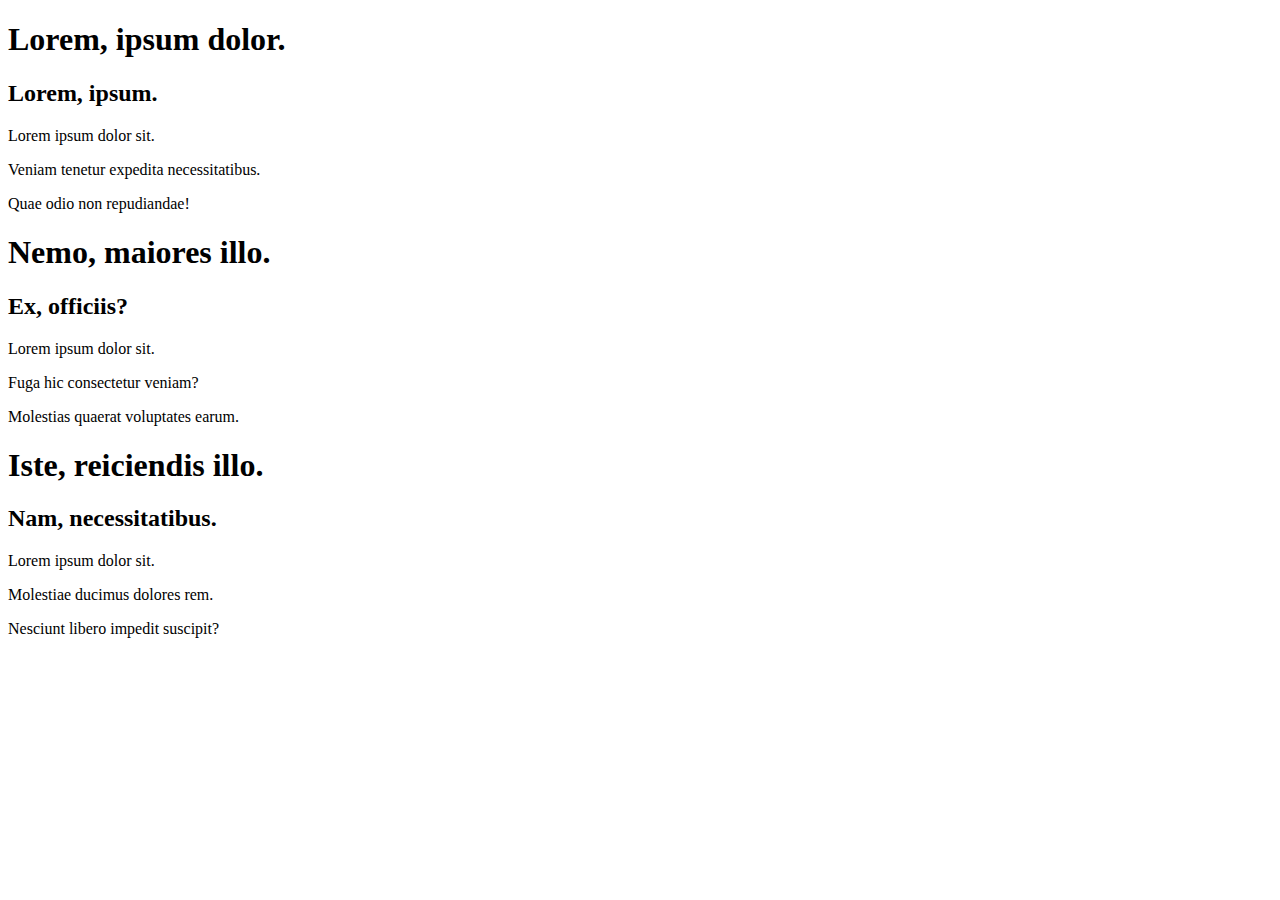
==== kdd/index.html @ 9fc0b824 "kk" ====
<!DOCTYPE html>
<html lang="en">


<head>
    <meta charset="UTF-8">
    <meta http-equiv="X-UA-Compatible" content="IE=edge">
    <meta name="viewport" content="width=device-width, initial-scale=1.0">
    <title>Document</title>
</head>

<body>
    <article>
        <h1>Lorem, ipsum dolor.</h1>
        <h2>Lorem, ipsum.</h2>
        <p>Lorem ipsum dolor sit.</p>
        <p>Veniam tenetur expedita necessitatibus.</p>
        <p>Quae odio non repudiandae!</p>
    </article>
    <article>
        <h1>Nemo, maiores illo.</h1>
        <h2>Ex, officiis?</h2>
        <p>Lorem ipsum dolor sit.</p>
        <p>Fuga hic consectetur veniam?</p>
        <p>Molestias quaerat voluptates earum.</p>
    </article>
    <article>
        <h1>Iste, reiciendis illo.</h1>
        <h2>Nam, necessitatibus.</h2>
        <p>Lorem ipsum dolor sit.</p>
        <p>Molestiae ducimus dolores rem.</p>
        <p>Nesciunt libero impedit suscipit?</p>
    </article>
</body>

</html>
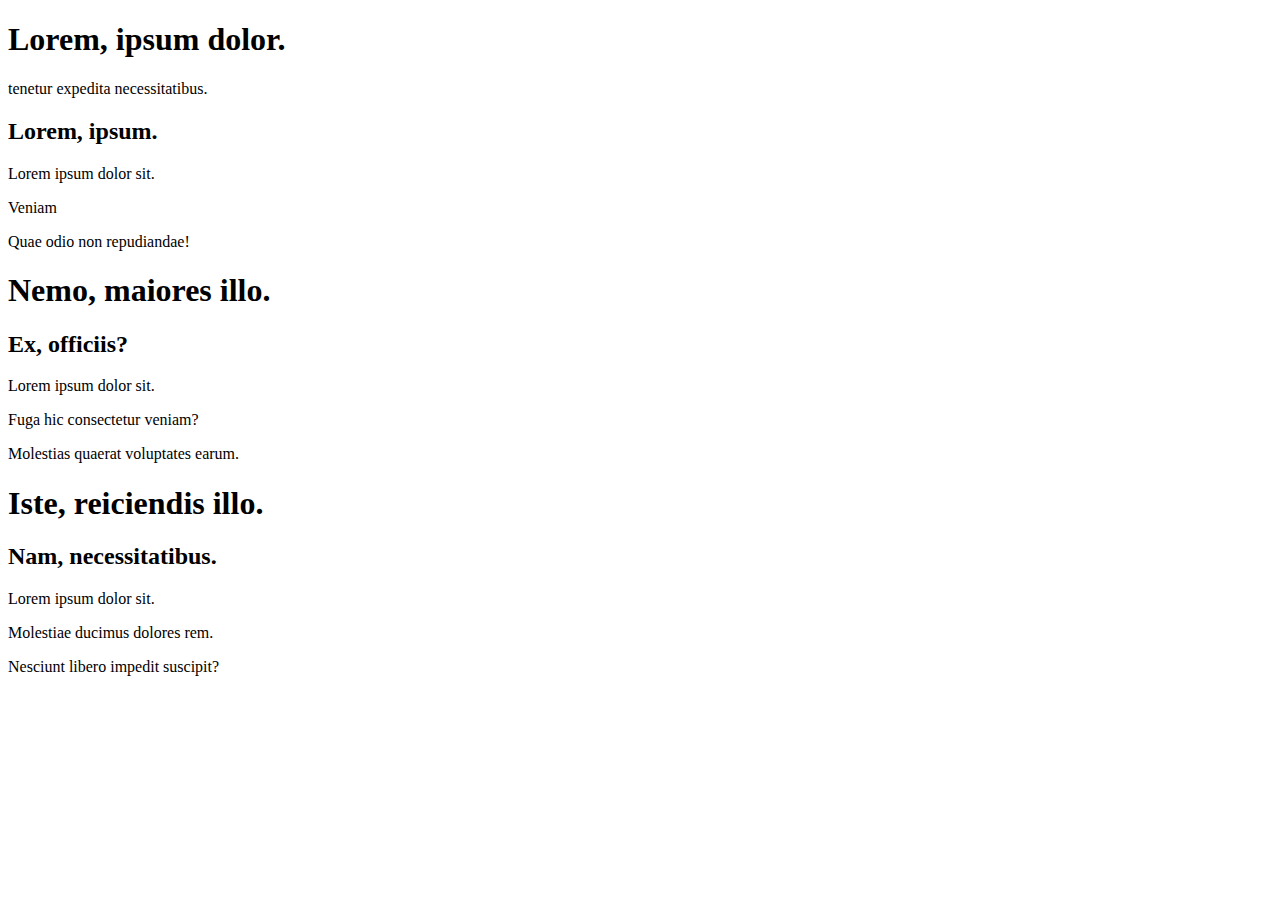
==== commit cf89754b: "kk" ====
--- a/kdd/index.html
+++ b/kdd/index.html
@@ -1,6 +1,7 @@
 <!DOCTYPE html>
 <html lang="en">
 
+<html>
 
 <head>
     <meta charset="UTF-8">
@@ -12,9 +13,10 @@
 <body>
     <article>
         <h1>Lorem, ipsum dolor.</h1>
+        tenetur expedita necessitatibus.</p>
         <h2>Lorem, ipsum.</h2>
-        <p>Lorem ipsum dolor sit.</p>
-        <p>Veniam tenetur expedita necessitatibus.</p>
+        <p class="text-red">Lorem ipsum dolor sit.</p>
+        <p>Veniam</p>
         <p>Quae odio non repudiandae!</p>
     </article>
     <article>
